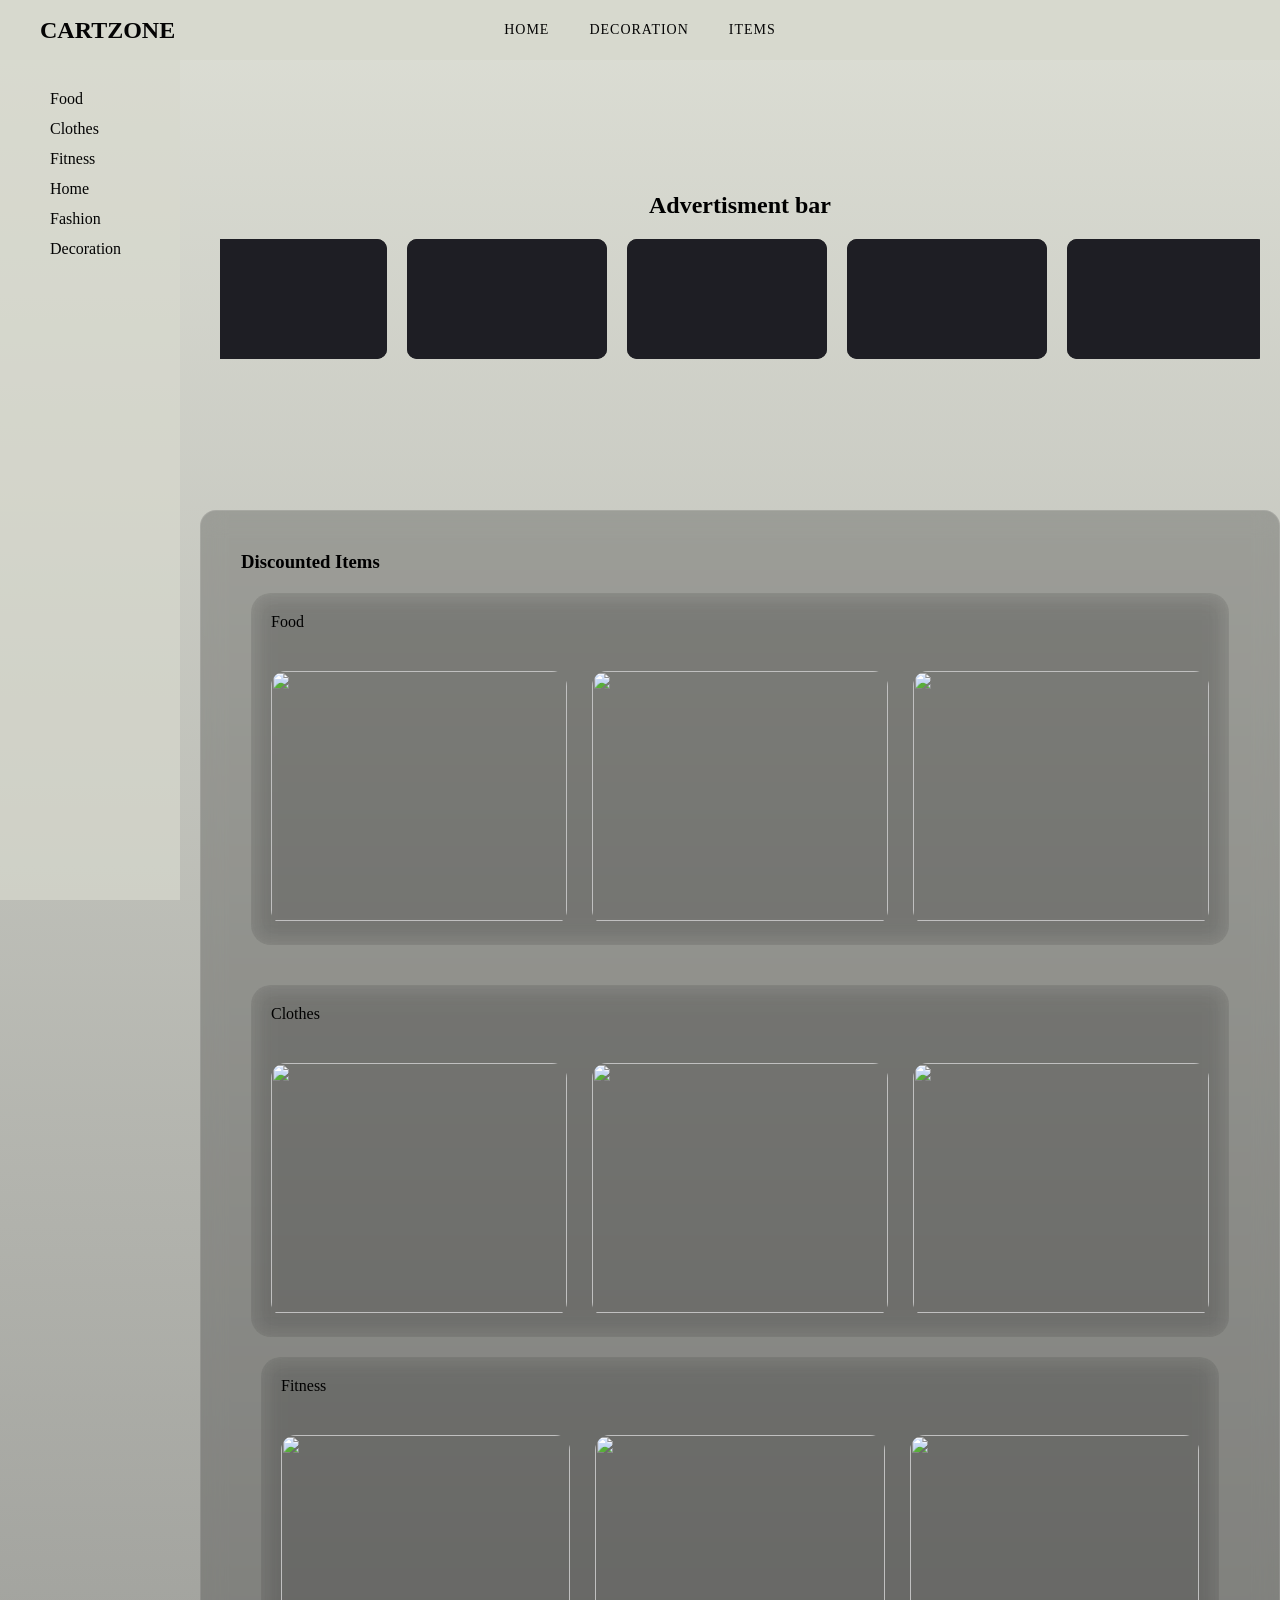
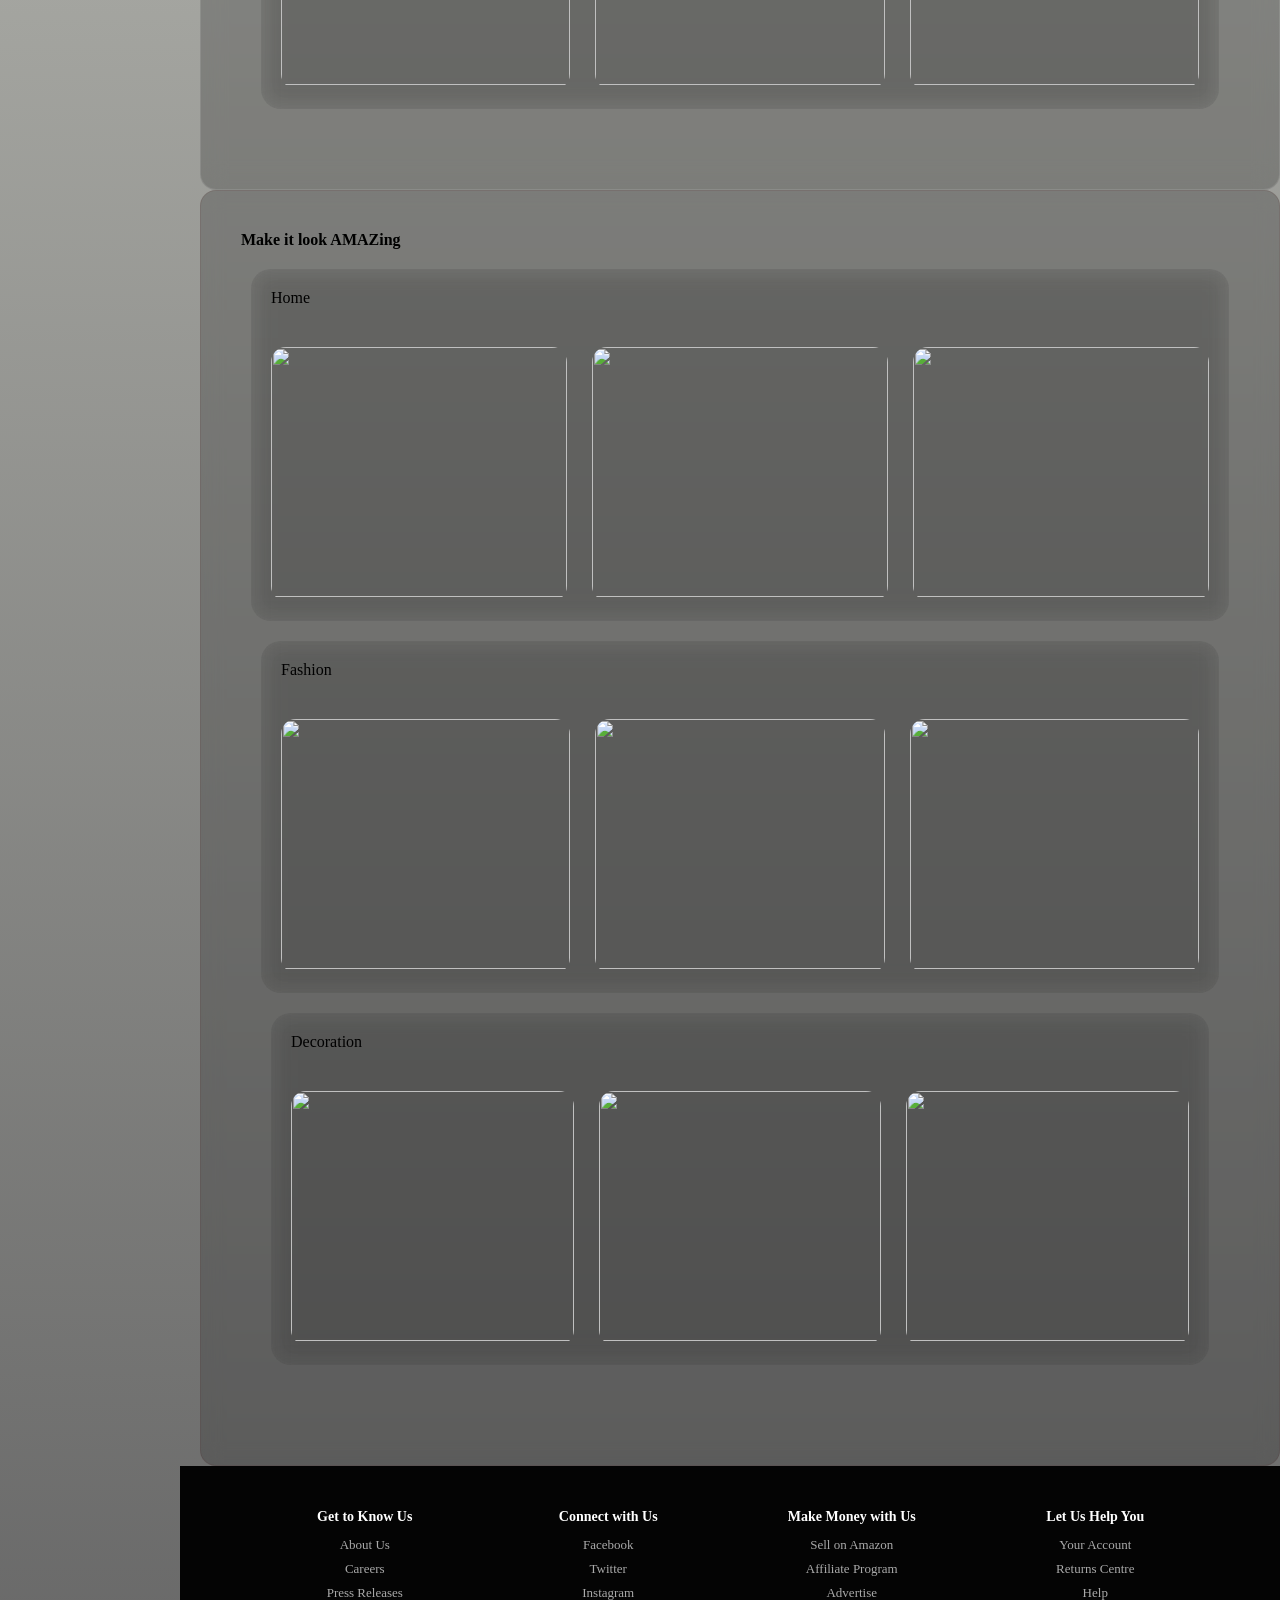
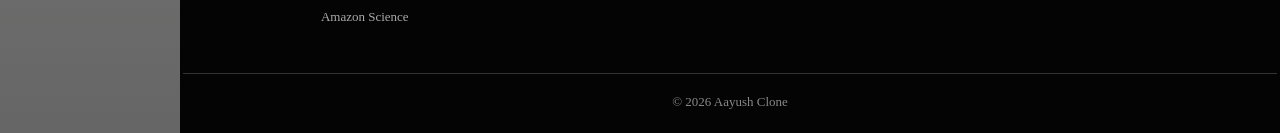
==== profile1.html @ 217f67e3 "first upload" ====
<!DOCTYPE html>
<html lang="en">
<head>
  <meta charset="UTF-8">
  <meta name="viewport" content="width=device-width, initial-scale=1.0">
  <title>website</title>
   <link rel="stylesheet" href="styleprofile.css">
</head>
</head>
<body>
  <div class="layout">

  <aside class="sidebar">
    <a href="#food">Food</a>
    <a href="#cloths">Clothes</a>
    <a href="#fitness">Fitness</a>
    <a href="#home">Home</a>
    <a href="#fashion">Fashion</a>
    <a href="#decoration">Decoration</a>
  </aside>
  <nav class="navbar">

    <h1 class="logo">CARTZONE</h1>
    <div class="nav-links" >
      <a href="#nav">HOME</a>
      <a href="#unusual">DECORATION</a>
      <a href="#items">ITEMS</a>
    </div>
  </nav>
  <div class="main">
    <header class="HERO" id="nav">
      <h2> Advertisment bar</h2>
      <div class="scroll-container" id="scrollBox">
        <script>
        const box = document.getElementById("scrollBox");
        function autoScroll() {
    box.scrollLeft += 1;

    if (box.scrollLeft >= box.scrollWidth - box.clientWidth) {
      box.scrollLeft = 0;
    }

    requestAnimationFrame(autoScroll);
  }

  autoScroll();
  </script>
  <div class="item"><img src="https://images.pexels.com/photos/35560482/pexels-photo-35560482.jpeg"alt=""></div>
  <div class="item"><img src="https://images.pexels.com/photos/4560039/pexels-photo-4560039.jpeg"alt=""></div>
  <div class="item"><img src="https://images.pexels.com/photos/5632369/pexels-photo-5632369.jpeg"alt=""></div>
  <div class="item"><img src="https://images.pexels.com/photos/7986976/pexels-photo-7986976.jpeg"alt=""></div>
  <div class="item"><img src="https://images.pexels.com/photos/5869610/pexels-photo-5869610.jpeg"alt=""></div>


      
    </header>
    <section id="items" class="items">
      <h3>Discounted Items</h3>
      <div class="grid">
        <div class="item-grid" id="food">
          <p>Food</p>
          <div class="project-grid">
            <div class="project-card">
              <img src="https://images.pexels.com/photos/8248297/pexels-photo-8248297.jpeg" alt="">
              <div class="overlay"><h3>Daily needs</h3>
      <p>Vegetables and snacks</p>
    </div>
    </div>

    <div class="project-card">
         <img src="https://images.pexels.com/photos/12070252/pexels-photo-12070252.jpeg" alt="">
      <div class="overlay">
       <h3>Packaged food</h3>
      <p>Instant food and chips</p>
    </div>
    </div>

    <div class="project-card">
         <img src="https://images.pexels.com/photos/14965275/pexels-photo-14965275.jpeg" alt="">
       <div class="overlay">
        <h3>Grocery</h3>
        <p>Atta,rice and dal</p>
    </div>
    </div>


  </div>
      </div>

    </div>
    <div class="grid">
      <div class="item-grid" id="cloths">
        <p>Clothes</p>
        <div class="project-grid">

    <div class="project-card">
         <img src="https://images.pexels.com/photos/5926253/pexels-photo-5926253.jpeg" alt="">
      <div class="overlay">
      <h3>Weights</h3>
      <p>Dumbells,plates,etc</p>
    </div>
    </div>

    <div class="project-card">
         <img src="https://images.pexels.com/photos/5622909/pexels-photo-5622909.jpeg" alt="">
      <div class="overlay">
       <h3>Equipments</h3>
      <p>Pull,up bar,hand gripper,mat</p>
    </div>
    </div>

    <div class="project-card">
         <img src="https://images.pexels.com/photos/8083839/pexels-photo-8083839.jpeg" alt="">
       <div class="overlay">
        <h3>Accessories</h3>
        <p>Gym clothes and accessories</p>
    </div>
    </div>
      </div>

    </div>
    <div class="grid">
      <div class="item-grid" id="fitness">
        <p>Fitness</p>
        <div class="project-grid">

    <div class="project-card">
         <img src="https://images.pexels.com/photos/8033017/pexels-photo-8033017.jpeg" alt="">
      <div class="overlay">
      <h3>Men</h3>
      <p>Men's pants,shirts</p>
    </div>
    </div>

    <div class="project-card">
         <img src="https://images.pexels.com/photos/36109143/pexels-photo-36109143.jpeg" alt="">
      <div class="overlay">
       <h3>Women</h3>
      <p>Women's clothes</p>
    </div>
    </div>

    <div class="project-card">
         <img src="https://images.pexels.com/photos/3927391/pexels-photo-3927391.jpeg" alt="">
       <div class="overlay">
        <h3>Kids</h3>
        <p>Styling kids</p>
    </div>
    </div>
      </div>

   
    </div>

  </section>

  <section class="uitems" id="unusual">
    <h4>Make it look AMAZing</h4>
     <div>
    <div class="grid">
      <div class="item-grid" id="home">
        <p>Home</p>
        <div class="project-grid">

    <div class="project-card">
         <img src="https://images.pexels.com/photos/34352412/pexels-photo-34352412.jpeg" alt="">
      <div class="overlay">
      <h3>Plants</h3>
      <p>Plants and holders</p>
    </div>
    </div>

    <div class="project-card">
         <img src="https://images.pexels.com/photos/5546836/pexels-photo-5546836.jpeg" alt="">
      <div class="overlay">
       <h3>Home decor</h3>
      <p>Tools and accessories</p>
    </div>
    </div>

    <div class="project-card">
         <img src="https://images.pexels.com/photos/5486162/pexels-photo-5486162.jpeg" alt="">
       <div class="overlay">
        <h3>Furniture<h3>
        <p>Sofa,bed,table</p>
    </div>
    </div>
      </div>

    </div>
    <div class="grid">
      <div class="item-grid" id="fashion">
        <p>Fashion</p>
        <div class="project-grid">

    <div class="project-card">
         <img src="https://images.pexels.com/photos/5717971/pexels-photo-5717971.jpeg" alt="">
      <div class="overlay">
      <h3>Women</h3>
      <p>Bags and other items</p>
    </div>
    </div>

    <div class="project-card">
         <img src="https://images.pexels.com/photos/31367060/pexels-photo-31367060.png" alt="">
      <div class="overlay">
       <h3>Men</h3>
      <p>Men's accessories</p>
    </div>
    </div>

    <div class="project-card">
         <img src="https://images.pexels.com/photos/36856743/pexels-photo-36856743.jpeg" alt="">
       <div class="overlay">
        <h3>Make up</h3>
        <p>Lip gloss and make up</p>
    </div>
    </div>
      </div>
    </div>
    <div class="grid">
      <div class="item-grid" id="decoration">
        <p>Decoration</p>
        <div class="project-grid">

    <div class="project-card">
         <img src="https://images.pexels.com/photos/10033838/pexels-photo-10033838.jpeg" alt="">
      <div class="overlay">
      <h3>Car</h3>
      <p>Car dcoration</p>
    </div>
    </div>

    <div class="project-card">
         <img src="https://images.pexels.com/photos/30991437/pexels-photo-30991437.jpeg" alt="">
      <div class="overlay">
       <h3>Bike</h3>
      <p>Bike decoration</p>
    </div>
    </div>

    <div class="project-card">
         <img src="https://images.pexels.com/photos/35981306/pexels-photo-35981306.jpeg" alt="">
       <div class="overlay">
        <h3>Garage</h3>
        <p>Tools and equipments</p>
    </div>
    </div>
      </div>

  </section>
</div>
</div>
<footer class="footer">

  <div class="footer-top">

    <div class="col">
      <h4>Get to Know Us</h4>
      <a href="#">About Us</a>
      <a href="#">Careers</a>
      <a href="#">Press Releases</a>
      <a href="#">Amazon Science</a>
    </div>

    <div class="col">
      <h4>Connect with Us</h4>
      <a href="#">Facebook</a>
      <a href="#">Twitter</a>
      <a href="#">Instagram</a>
    </div>

    <div class="col">
      <h4>Make Money with Us</h4>
      <a href="#">Sell on Amazon</a>
      <a href="#">Affiliate Program</a>
      <a href="#">Advertise</a>
    </div>

    <div class="col">
      <h4>Let Us Help You</h4>
      <a href="#">Your Account</a>
      <a href="#">Returns Centre</a>
      <a href="#">Help</a>
    </div>

  </div>

  <div class="footer-bottom">
    <p>© 2026 Aayush Clone</p>
  </div>

</footer>
</body>
</html>
---- styleprofile.css ----
* {
  margin: 0;
  padding: 0;
  box-sizing: border-box;
}
:root {
  --bg: #0f0f11;
  --card: rgba(47, 47, 47, 0.292);
  --accent: #474747;
  --text: #ffffff;
}
body {
  background: 
    linear-gradient(#d7d9cedc, rgba(0,0,0,0.6)),
    url("https://images.pexels.com/photos/12530026/pexels-photo-12530026.jpeg");
  background-repeat: repeat;
}
/* body{
color: rgb(0, 0, 0);
background-color:#dee2e6;
margin: 0;
padding: 0;
} */
/* NAVBAR */
.navbar {
  position:fixed;
  display: flex;
  align-items: center;
  padding:20px 40px;
  background-color: #d7d9ce;
  width: 100%;
   height: 60px;
   z-index: 1000;
   margin: 0;
    top: 0;          
  left: 0;
}

/* LOGO */
.logo {
  color: #040404;
}

/* CENTERED LINKS */
.nav-links {
  position:absolute;
  left: 50%;
  transform: translateX(-50%);

  display: flex;
  gap: 40px;
}

/* LINKS */
.nav-links a {
  color: #040404;
  text-decoration: none;
  font-size: 14px;
  letter-spacing: 1px;
  transition: 0.3s;
  position: relative;
}

/* 🔥 HOVER EFFECT (UNDERLINE SLIDE) */
.nav-links a::after {
  content: "";
  position: absolute;
  left: 0;
  bottom: -5px;
  width: 0%;
  height: 2px;
  background: #7a7a7a;
  transition: 0.3s;
}

.nav-links a:hover {
  color: #808080;
}

.nav-links a:hover::after {
  width: 100%;
}

.HERO{ height: 50vh;
  display: flex;
 justify-content: center;
 text-align: center;
 padding: 20px;
 flex-direction: column;


}
.scroll-container {
  display: flex;
  overflow-x: auto;
  gap: 20px;
  padding: 20px;
  scroll-behavior: smooth;
}


.item {
  min-width: 200px;
  height: 120px;
  background: #1e1e24;
  color: white;
  display: flex;
  align-items: center;
  justify-content: center;
  border-radius: 10px;
}
.item img{min-width: 200px;
  height: 120px;
  background: #1e1e24;
  color: white;
  display: flex;
  align-items: center;
  justify-content: center;
  border-radius: 10px;

}



.items{background: var(--card);
  padding: 40px;
  border-radius: 16px;
  backdrop-filter: blur(12px);
  border: 1px solid rgba(255,255,255,0.1);
  transition: 0.3s;

}
.item-grid{
    display:grid;
    padding: 20px;
    border-radius: 20px;
    backdrop-filter: blur(12px);

}
.grid{
    display:grid;
    padding:20px 10px;

}
.project-grid {
  display: grid;
  grid-template-columns: repeat(3, 1fr);
  gap: 25px;
  margin-top: 40px;
}

/* PROJECT CARD */
.project-card {
  position: relative;
  overflow: hidden;
  border-radius: 15px;
  cursor: pointer;
  transition: 0.3s;
}
.project-card img {
  width: 100%;
  height: 250px;
  object-fit: cover;
  transition: 0.4s;
}

/* OVERLAY */
.overlay {
  position: absolute;
  bottom: 0;
  width: 100%;
  padding: 20px;
  background: linear-gradient(to top, rgba(0,0,0,0.85), transparent);
  color: white;
  transform: translateY(100%);
  transition: 0.4s;
}
.project-card:hover img {
  transform: scale(1.1);
}

.project-card:hover .overlay {
  transform: translateY(0);
}

.project-card:hover {
  box-shadow: 0 10px 30px #343a40;
}

.uitems{background: var(--card);
  padding: 40px;
  border-radius: 16px;
  backdrop-filter: blur(10px);
  border: 1px solid rgba(84, 18, 18, 0.1);
  transition: 0.3s;
}
footer {
    
  padding: 3px;
  text-align: center;
  background: #111;
}
.footer {
  background: #040404;
  color: #ddd;
  font-size: 13px;
  margin-left: 180px;
   
}
/* SIDEBAR */
.sidebar {
  position:fixed;
  top:0px;
  left: 0;
  
  width: 180px;
  height: 100%;
 
 
  background: #d7d9ceb3;
  padding: 80px 50px;
}

/* LINKS */
.sidebar a {
  display: block;
  color: #040404;
  text-decoration: none;
  margin-bottom: 12px;
  margin-top: 10px;
}

.sidebar a:hover {
  color: rgb(154, 154, 154);
}

/* SHIFT YOUR PAGE CONTENT */
.main {
  margin-left: 200px;
  margin-top: 60px;
}
/* TOP SECTION */
.footer-top {
  display: grid;
  grid-template-columns: repeat(4, 1fr);
  padding: 40px 80px;
  gap: 40px;
  border-bottom: 1px solid #333;
}

/* COLUMN */
.col h4 {
  color: #fff;
  margin-bottom: 12px;
  font-size: 14px;
}

.col a {
  display: block;
  color: #aaa;
  text-decoration:wavy;
  margin-bottom: 8px;
  transition: 0.2s;
}

/* HOVER */
.col a:hover {
  text-decoration:underline;
  color: #fff;
}

/* BOTTOM */
.footer-bottom {
  text-align: center;
  padding: 20px;
  color: #888;
}

/* RESPONSIVE */
@media (max-width: 900px) {
  .footer-top {
    grid-template-columns: 1fr 1fr;
    padding: 30px;
  }
}

@media (max-width: 600px) {
  .footer-top {
    grid-template-columns: 1fr;
  }
}
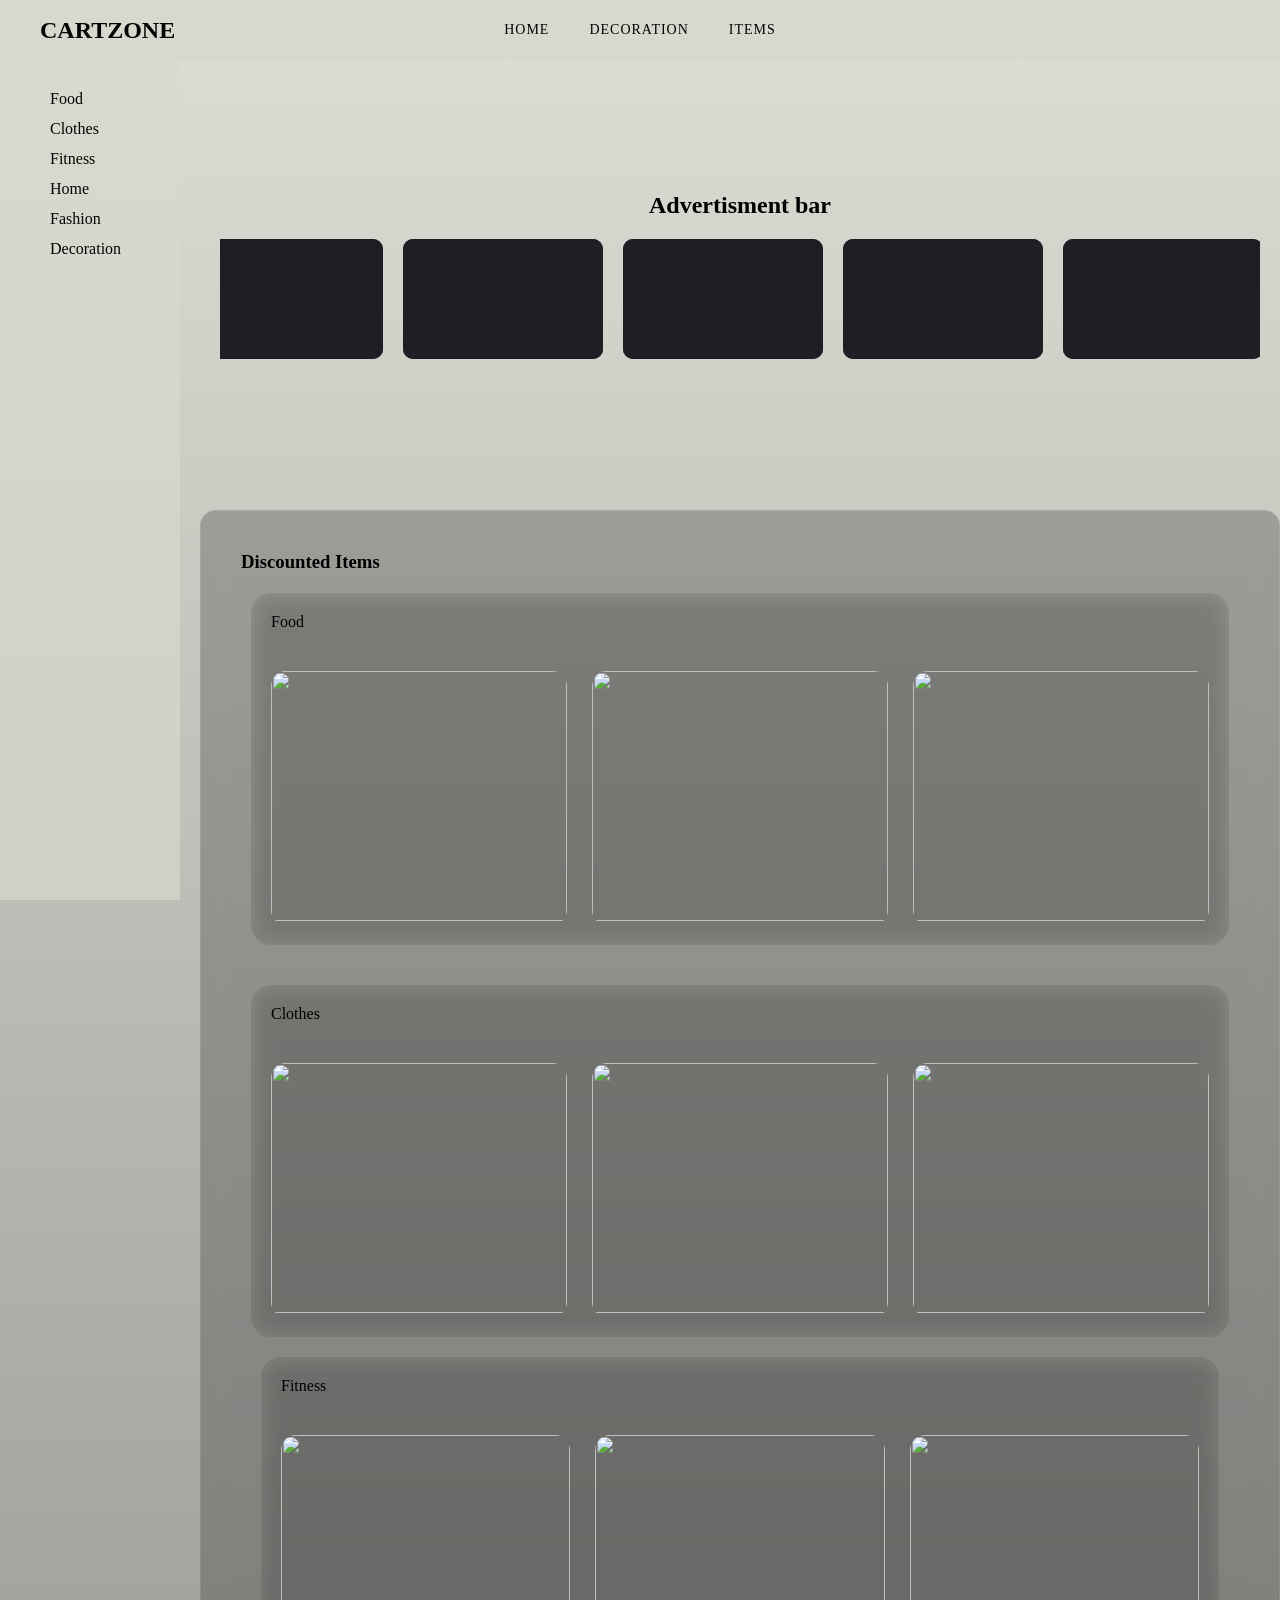
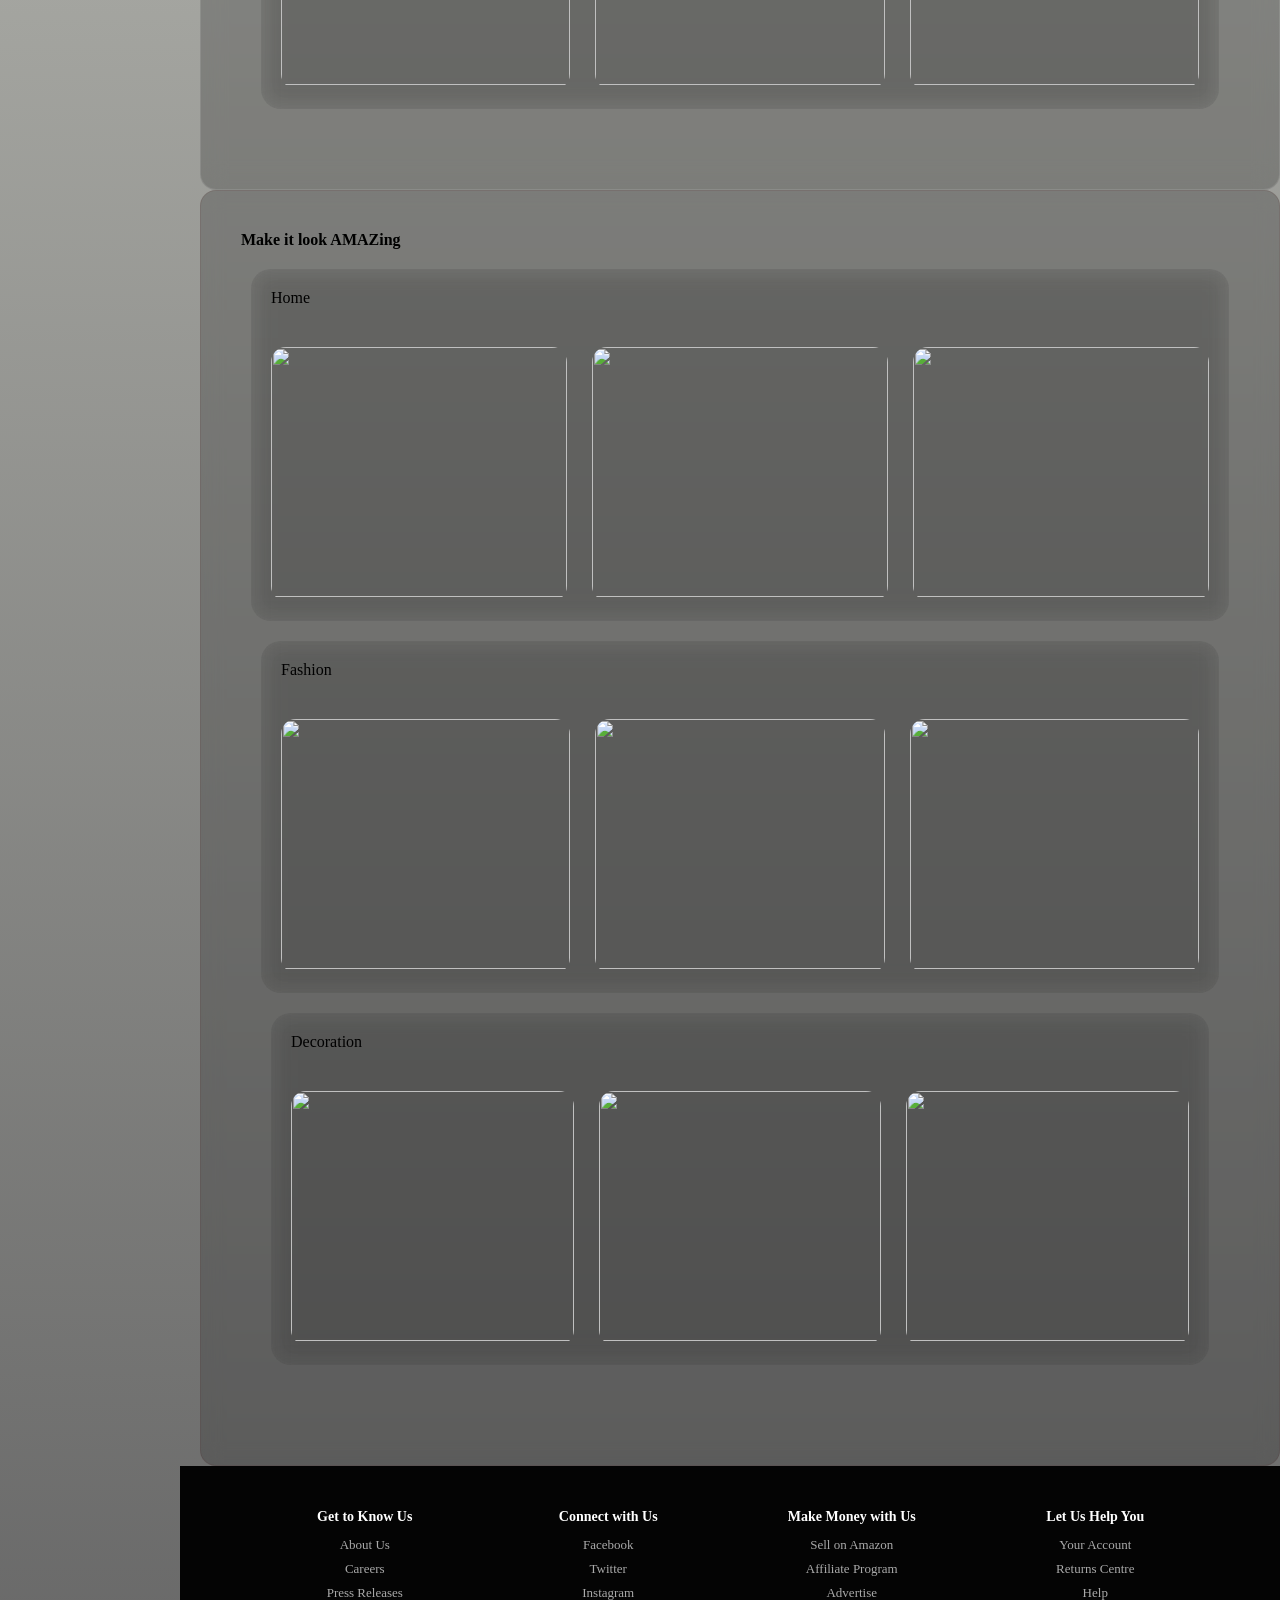
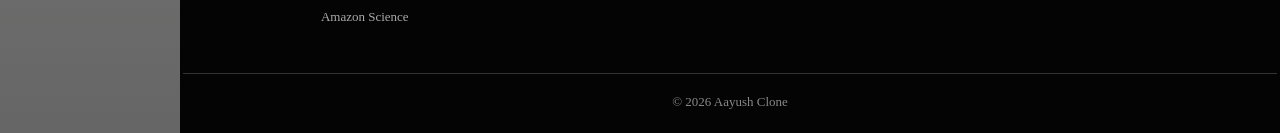
==== commit cf872ae9: "rename to index.html" ====
--- a/profile1.html
+++ b/profile1.html
@@ -95,56 +95,60 @@
 
     <div class="project-card">
          <img src="https://images.pexels.com/photos/5926253/pexels-photo-5926253.jpeg" alt="">
-      <div class="overlay">
-      <h3>Weights</h3>
+        
+      <div class="overlay">
+       <h3>Men</h3>
+      <p>Men's pants,shirts</p>
+    </div>
+    </div>
+
+    <div class="project-card">
+         <img src="https://images.pexels.com/photos/5622909/pexels-photo-5622909.jpeg" alt="">
+      <div class="overlay">
+        <h3>Women</h3>
+      <p>Women's clothes</p>
+    </div>
+    </div>
+
+    <div class="project-card">
+         <img src="https://images.pexels.com/photos/8083839/pexels-photo-8083839.jpeg" alt="">
+       <div class="overlay">
+        <h3>Kids</h3>
+        <p>Styling kids</p>
+    </div>
+    </div>
+      </div>
+
+    </div>
+    <div class="grid">
+      <div class="item-grid" id="fitness">
+        <p>Fitness</p>
+        <div class="project-grid">
+
+    <div class="project-card">
+         <img src="https://images.pexels.com/photos/8033017/pexels-photo-8033017.jpeg" alt="">
+      <div class="overlay">
+        <h3>Weights</h3>
       <p>Dumbells,plates,etc</p>
-    </div>
-    </div>
-
-    <div class="project-card">
-         <img src="https://images.pexels.com/photos/5622909/pexels-photo-5622909.jpeg" alt="">
-      <div class="overlay">
-       <h3>Equipments</h3>
+      
+    </div>
+    </div>
+
+    <div class="project-card">
+         <img src="https://images.pexels.com/photos/36109143/pexels-photo-36109143.jpeg" alt="">
+      <div class="overlay">
+      
+      <h3>Equipments</h3>
       <p>Pull,up bar,hand gripper,mat</p>
     </div>
     </div>
 
     <div class="project-card">
-         <img src="https://images.pexels.com/photos/8083839/pexels-photo-8083839.jpeg" alt="">
+         <img src="https://images.pexels.com/photos/3927391/pexels-photo-3927391.jpeg" alt="">
        <div class="overlay">
         <h3>Accessories</h3>
         <p>Gym clothes and accessories</p>
-    </div>
-    </div>
-      </div>
-
-    </div>
-    <div class="grid">
-      <div class="item-grid" id="fitness">
-        <p>Fitness</p>
-        <div class="project-grid">
-
-    <div class="project-card">
-         <img src="https://images.pexels.com/photos/8033017/pexels-photo-8033017.jpeg" alt="">
-      <div class="overlay">
-      <h3>Men</h3>
-      <p>Men's pants,shirts</p>
-    </div>
-    </div>
-
-    <div class="project-card">
-         <img src="https://images.pexels.com/photos/36109143/pexels-photo-36109143.jpeg" alt="">
-      <div class="overlay">
-       <h3>Women</h3>
-      <p>Women's clothes</p>
-    </div>
-    </div>
-
-    <div class="project-card">
-         <img src="https://images.pexels.com/photos/3927391/pexels-photo-3927391.jpeg" alt="">
-       <div class="overlay">
-        <h3>Kids</h3>
-        <p>Styling kids</p>
+        
     </div>
     </div>
       </div>
